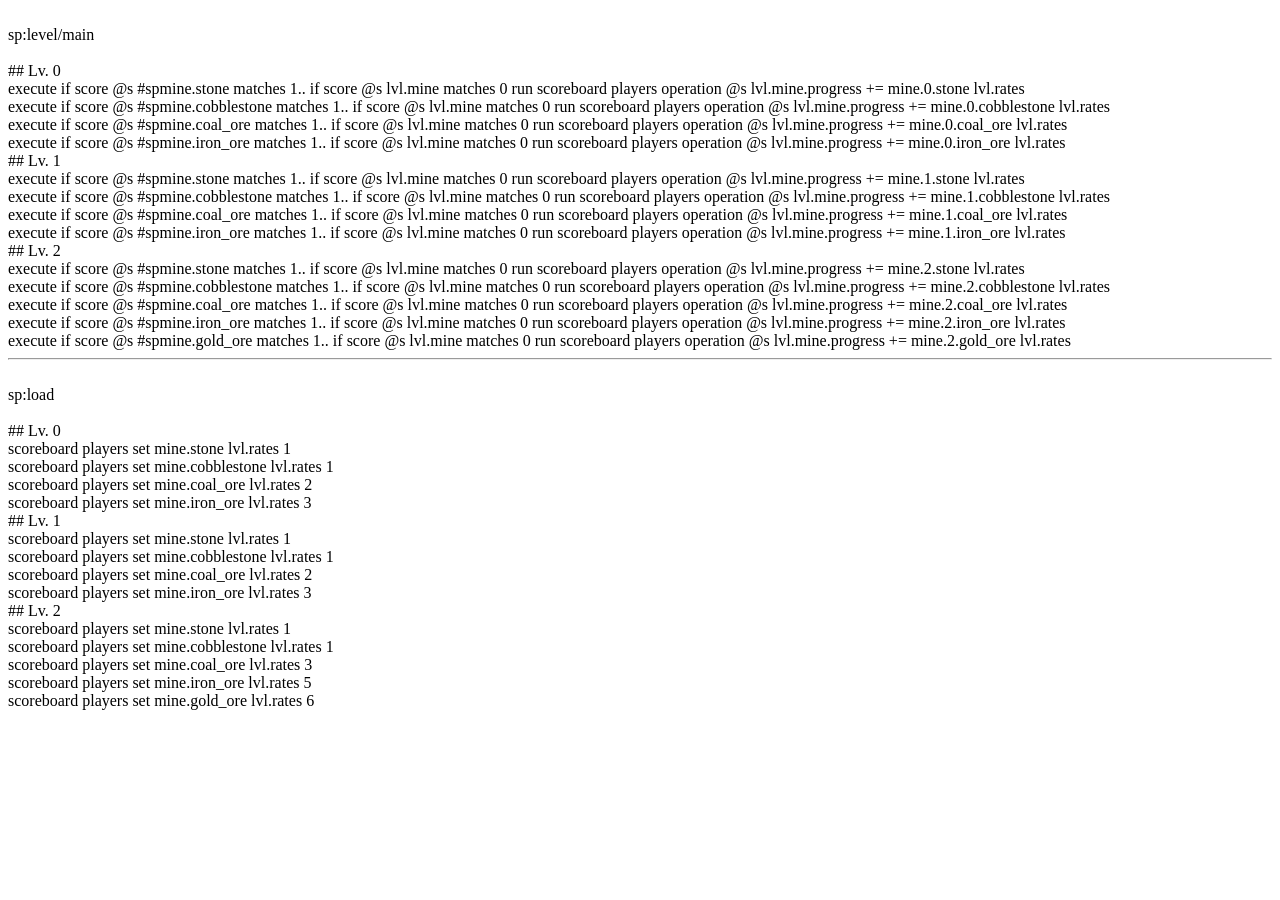
==== rates.html @ c9521275 "create rates.html (automatic now)" ====
<!DOCTYPE html>
<head>
    <link rel="stylesheet" href="https://plexion.dev/css/reset.css">
    <link rel="stylesheet" href="https://plexion.dev/css/style.css">

    <meta charset="UTF-8">
	<meta name="viewport" content="width=device-width, initial-scale=1.0">
    <meta http-equiv="X-UA-Compatible" content="ie-edge">

    <script src="https://ajax.googleapis.com/ajax/libs/jquery/3.3.1/jquery.min.js"></script>

    <title>Skyplex generate</title>
</head>
<br><label class="over">sp:level/main</label>
<div id="sp:level/main"></div>
<hr>
<br><label class="over">sp:load</label>
<div id="sp:load"></div>
<script>
    $.get('rates.json',function(data) {
        // sp:level/main
        let text = "";
        for (let i in data.mine) {
            text = `${text}<br>## Lv. ${i}`
            for (let n in data.mine[i]) {
                text = (`${text}<br>execute if score @s #spmine.${data.mine[i][n].name} matches 1.. if score @s lvl.mine matches 0 run scoreboard players operation @s lvl.mine.progress += mine.${i}.${data.mine[i][n].name} lvl.rates`);
            }
        }
        document.getElementById('sp:level/main').innerHTML = (`${text}`);

        // sp:load
        let text2 = "";
        for (let i in data.mine) {
            text2 = `${text2}<br>## Lv. ${i}`
            for (let n in data.mine[i]) {
                text2 = (`${text2}<br>scoreboard players set mine.${data.mine[i][n].name} lvl.rates ${data.mine[i][n].amount}`);
            }
        }
        document.getElementById('sp:load').innerHTML = (`${text2}`);
    });
</script>
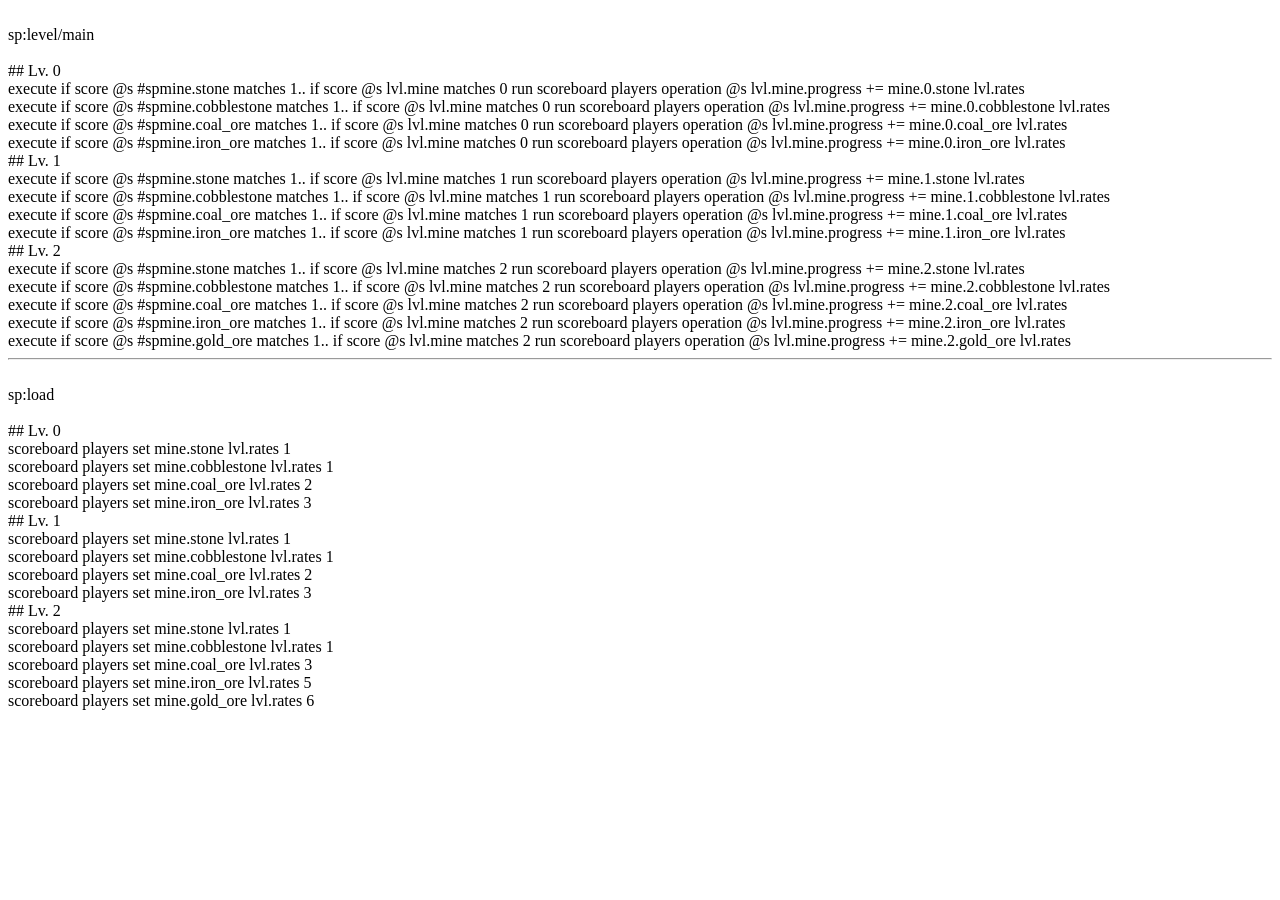
==== commit 1a49f33f: "slight fix" ====
--- a/rates.html
+++ b/rates.html
@@ -23,7 +23,7 @@
         for (let i in data.mine) {
             text = `${text}<br>## Lv. ${i}`
             for (let n in data.mine[i]) {
-                text = (`${text}<br>execute if score @s #spmine.${data.mine[i][n].name} matches 1.. if score @s lvl.mine matches 0 run scoreboard players operation @s lvl.mine.progress += mine.${i}.${data.mine[i][n].name} lvl.rates`);
+                text = (`${text}<br>execute if score @s #spmine.${data.mine[i][n].name} matches 1.. if score @s lvl.mine matches ${i} run scoreboard players operation @s lvl.mine.progress += mine.${i}.${data.mine[i][n].name} lvl.rates`);
             }
         }
         document.getElementById('sp:level/main').innerHTML = (`${text}`);
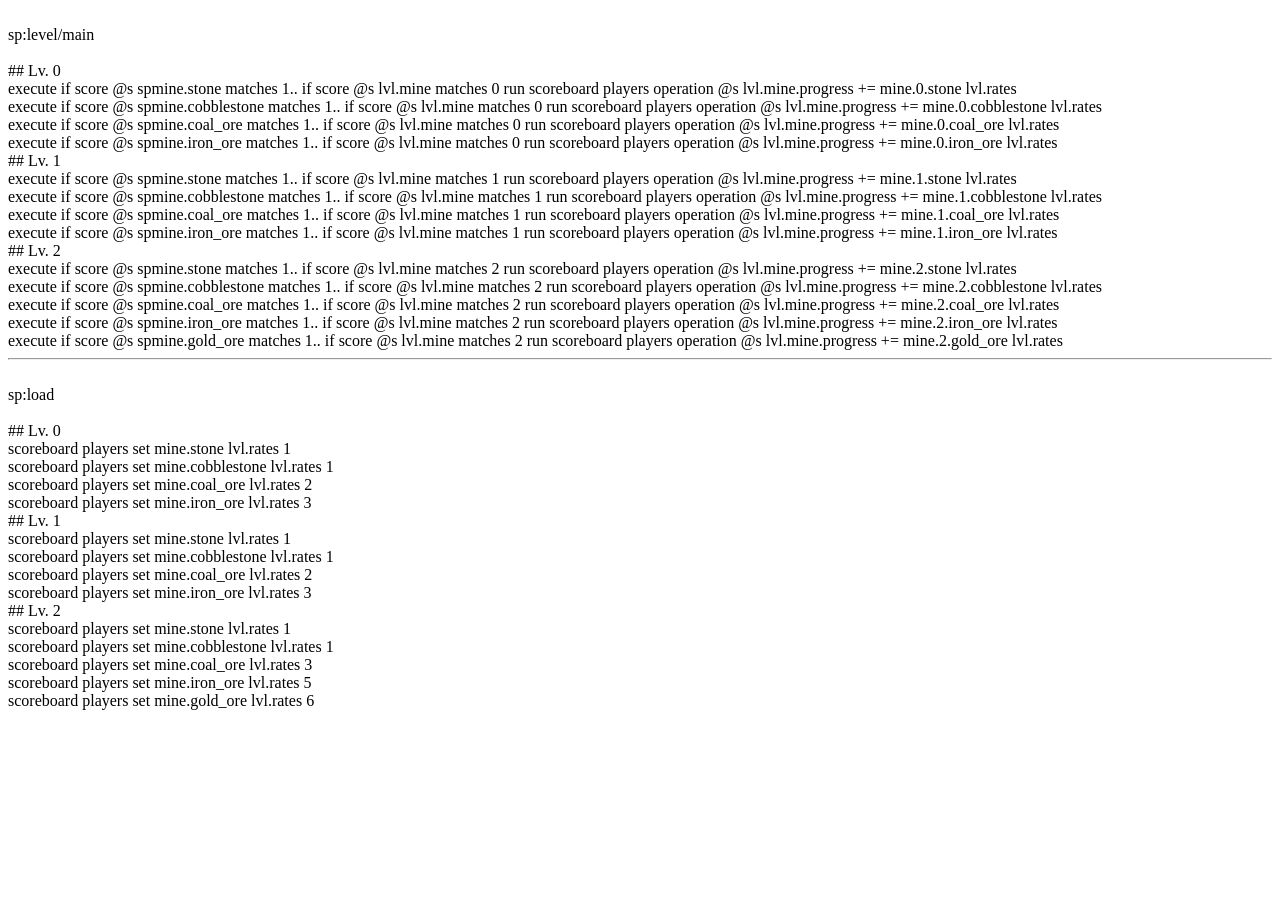
==== commit f2bc959f: "no more #" ====
--- a/rates.html
+++ b/rates.html
@@ -23,7 +23,7 @@
         for (let i in data.mine) {
             text = `${text}<br>## Lv. ${i}`
             for (let n in data.mine[i]) {
-                text = (`${text}<br>execute if score @s #spmine.${data.mine[i][n].name} matches 1.. if score @s lvl.mine matches ${i} run scoreboard players operation @s lvl.mine.progress += mine.${i}.${data.mine[i][n].name} lvl.rates`);
+                text = (`${text}<br>execute if score @s spmine.${data.mine[i][n].name} matches 1.. if score @s lvl.mine matches ${i} run scoreboard players operation @s lvl.mine.progress += mine.${i}.${data.mine[i][n].name} lvl.rates`);
             }
         }
         document.getElementById('sp:level/main').innerHTML = (`${text}`);
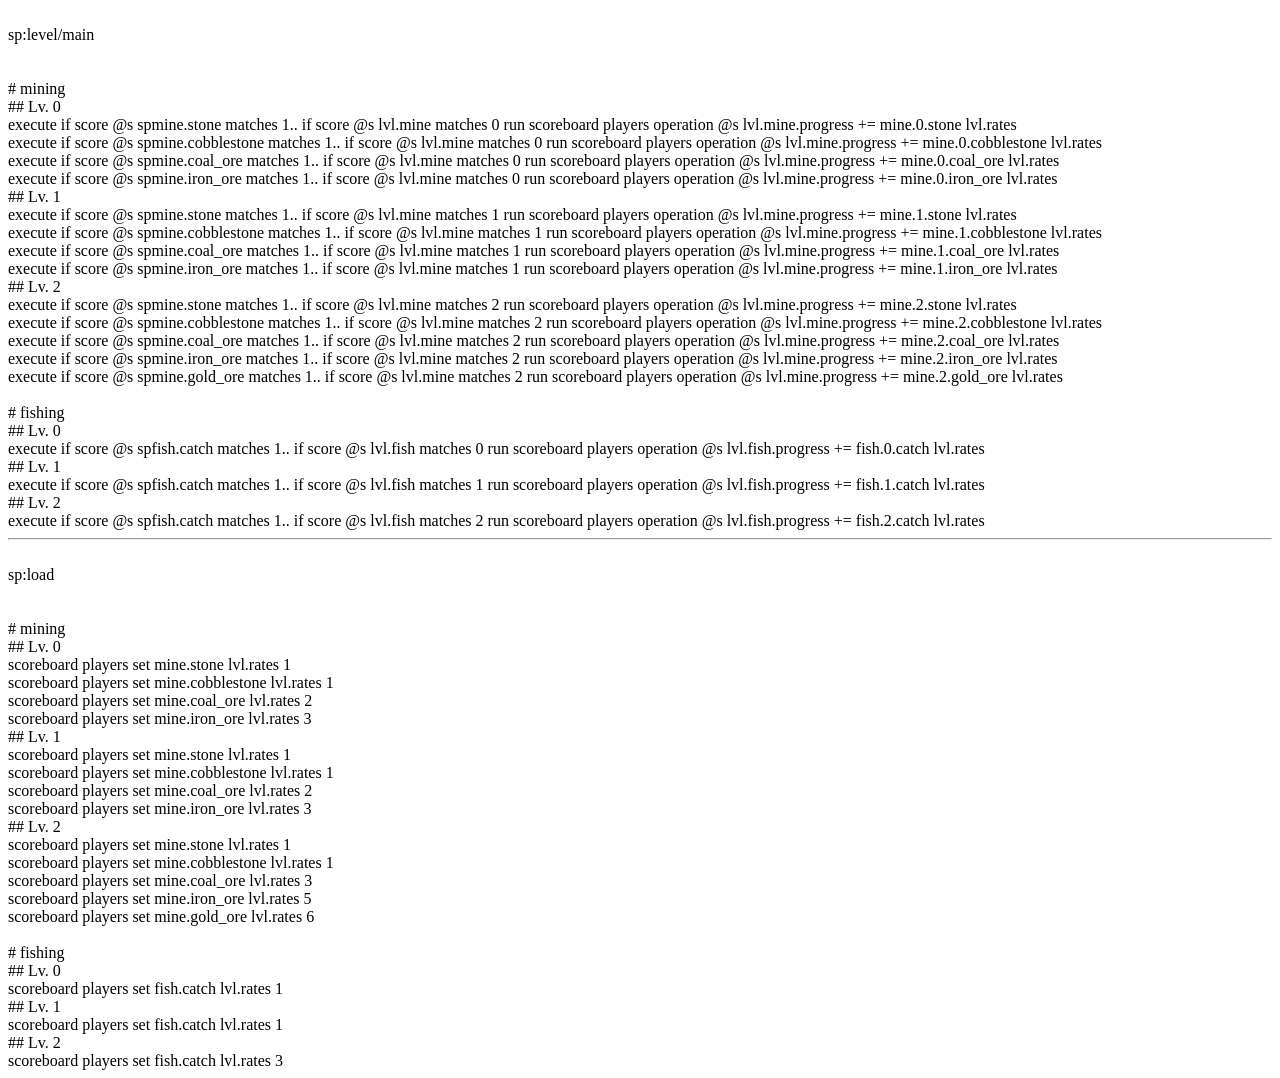
==== commit 2b25c7f4: "generate rates for fishing" ====
--- a/rates.html
+++ b/rates.html
@@ -20,22 +20,44 @@
     $.get('rates.json',function(data) {
         // sp:level/main
         let text = "";
+        // mining
+        text = `${text}<br><br># mining`
         for (let i in data.mine) {
             text = `${text}<br>## Lv. ${i}`
             for (let n in data.mine[i]) {
                 text = (`${text}<br>execute if score @s spmine.${data.mine[i][n].name} matches 1.. if score @s lvl.mine matches ${i} run scoreboard players operation @s lvl.mine.progress += mine.${i}.${data.mine[i][n].name} lvl.rates`);
             }
         }
+        // fishing
+        text = `${text}<br><br># fishing`
+        for (let i in data.fish) {
+            text = `${text}<br>## Lv. ${i}`
+            for (let n in data.fish[i]) {
+                text = (`${text}<br>execute if score @s spfish.${data.fish[i][n].name} matches 1.. if score @s lvl.fish matches ${i} run scoreboard players operation @s lvl.fish.progress += fish.${i}.${data.fish[i][n].name} lvl.rates`);
+            }
+        }
+
         document.getElementById('sp:level/main').innerHTML = (`${text}`);
 
         // sp:load
         let text2 = "";
+        // mining
+        text2 = `${text2}<br><br># mining`
         for (let i in data.mine) {
             text2 = `${text2}<br>## Lv. ${i}`
             for (let n in data.mine[i]) {
                 text2 = (`${text2}<br>scoreboard players set mine.${data.mine[i][n].name} lvl.rates ${data.mine[i][n].amount}`);
             }
         }
+        // fishing
+        text2 = `${text2}<br><br># fishing`
+        for (let i in data.fish) {
+            text2 = `${text2}<br>## Lv. ${i}`
+            for (let n in data.fish[i]) {
+                text2 = (`${text2}<br>scoreboard players set fish.${data.fish[i][n].name} lvl.rates ${data.fish[i][n].amount}`);
+            }
+        }
+
         document.getElementById('sp:load').innerHTML = (`${text2}`);
     });
 </script>
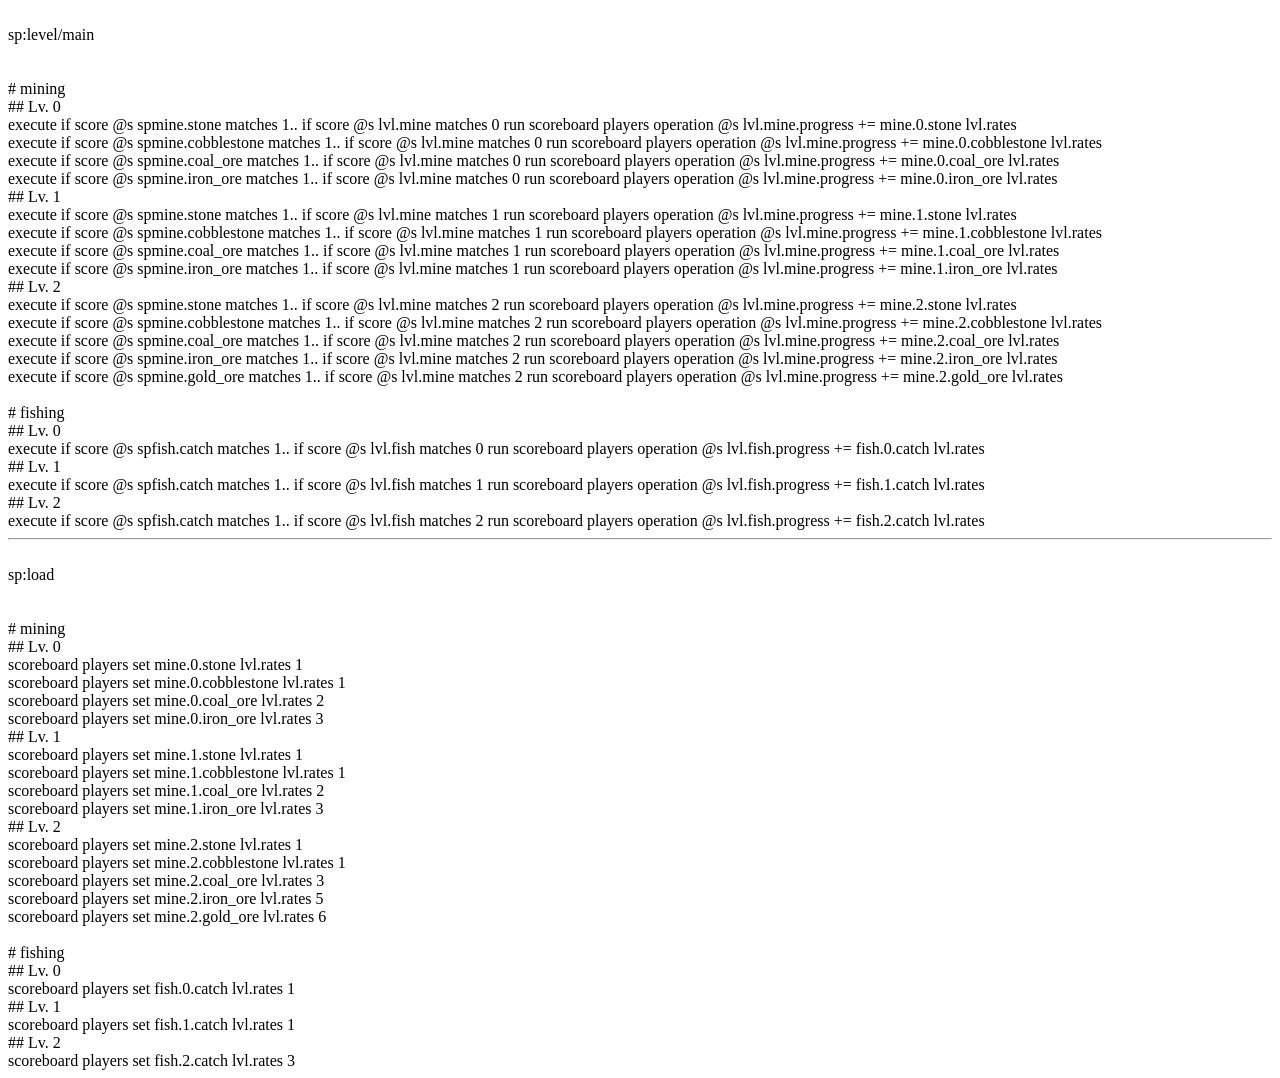
==== commit 9144f65a: "fix rates generator" ====
--- a/rates.html
+++ b/rates.html
@@ -46,7 +46,7 @@
         for (let i in data.mine) {
             text2 = `${text2}<br>## Lv. ${i}`
             for (let n in data.mine[i]) {
-                text2 = (`${text2}<br>scoreboard players set mine.${data.mine[i][n].name} lvl.rates ${data.mine[i][n].amount}`);
+                text2 = (`${text2}<br>scoreboard players set mine.${i}.${data.mine[i][n].name} lvl.rates ${data.mine[i][n].amount}`);
             }
         }
         // fishing
@@ -54,7 +54,7 @@
         for (let i in data.fish) {
             text2 = `${text2}<br>## Lv. ${i}`
             for (let n in data.fish[i]) {
-                text2 = (`${text2}<br>scoreboard players set fish.${data.fish[i][n].name} lvl.rates ${data.fish[i][n].amount}`);
+                text2 = (`${text2}<br>scoreboard players set fish.${i}.${data.fish[i][n].name} lvl.rates ${data.fish[i][n].amount}`);
             }
         }
 
